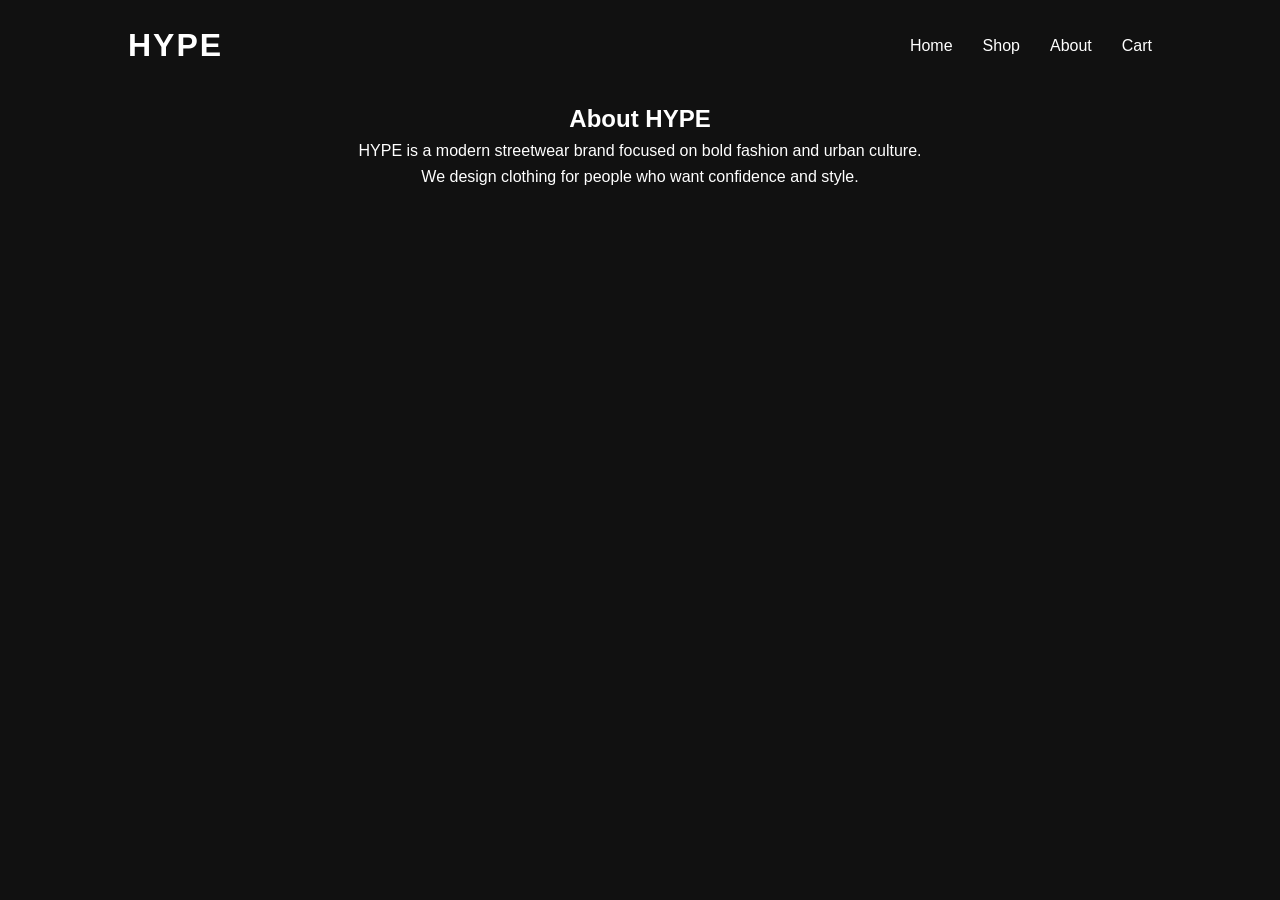
==== presonalproject/about.html @ e429f422 "add" ====
<!DOCTYPE html>
<html lang="en">
<head>
  <meta charset="UTF-8">
  <meta name="viewport" content="width=device-width, initial-scale=1.0">
  <title>About</title>
  <link rel="stylesheet" href="css/style.css">
</head>

<body>

<nav class="navbar">
  <div class="logo">HYPE</div>

  <ul class="nav-links">
    <li><a href="index.html">Home</a></li>
    <li><a href="shop.html">Shop</a></li>
    <li><a href="about.html">About</a></li>
    <li><a href="cart.html">Cart</a></li>
  </ul>
</nav>

<section class="about">
  <h2>About HYPE</h2>

  <p>
    HYPE is a modern streetwear brand focused on bold fashion and urban culture.
  </p>

  <p>
    We design clothing for people who want confidence and style.
  </p>
</section>

</body>
</html>
---- presonalproject/css/style.css ----
/* RESET */
*{
  margin: 0;
  padding: 0;
  box-sizing: border-box;
}

/* BODY */
body{
  font-family: 'Poppins', sans-serif;
  background: #111;
  color: white;
  line-height: 1.6;
}

/* NAVBAR */
.navbar{
  display: flex;
  justify-content: space-between;
  align-items: center;
  padding: 20px 10%;
  position: absolute;
  width: 100%;
  z-index: 100;
}

.logo{
  font-size: 2rem;
  font-weight: 700;
  letter-spacing: 2px;
}

.nav-links{
  display: flex;
  list-style: none;
  gap: 30px;
}

.nav-links a{
  text-decoration: none;
  color: white;
  transition: 0.3s;
}

.nav-links a:hover{
  color: #ff3c78;
}

/* HERO */
.hero{
  height: 100vh;
  background:
    linear-gradient(rgba(0,0,0,0.5), rgba(0,0,0,0.5)),
    url('https://images.unsplash.com/photo-1529139574466-a303027c1d8b?q=80&w=1400&auto=format&fit=crop');

  background-size: cover;
  background-position: center;

  display: flex;
  justify-content: center;
  align-items: center;
  text-align: center;
}

.hero-content{
  animation: fadeIn 2s ease;
}

.hero h1{
  font-size: 4rem;
  margin-bottom: 20px;
}

.hero p{
  font-size: 1.2rem;
  margin-bottom: 30px;
}

/* BUTTON (FIXED FOR LINKS) */
.btn{
  display: inline-block;
  padding: 12px 30px;
  background: #ff3c78;
  color: white;
  text-decoration: none;
  border-radius: 30px;
  transition: 0.3s;
}

.btn:hover{
  background: white;
  color: black;
}

/* PRODUCTS */
.products{
  padding: 100px 10%;
  text-align: center;
}

.products h2{
  font-size: 2.5rem;
  margin-bottom: 50px;
}

.product-grid{
  display: grid;
  grid-template-columns: repeat(auto-fit, minmax(250px,1fr));
  gap: 30px;
}

.product-card{
  background: #1b1b1b;
  border-radius: 20px;
  overflow: hidden;
  transition: 0.4s;
}

.product-card:hover{
  transform: translateY(-10px);
}

.product-card img{
  width: 100%;
  height: 350px;
  object-fit: cover;
  transition: 0.4s;
}

.product-card:hover img{
  transform: scale(1.05);
}

.product-info{
  padding: 20px;
}

/* TABLE */
.table-section{
  padding: 100px 10%;
  text-align: center;
}

table{
  width: 100%;
  border-collapse: collapse;
  background: #1b1b1b;
}

th, td{
  padding: 15px;
  border: 1px solid #333;
}

th{
  background: #ff3c78;
}

/* ABOUT */
.about{
  padding: 100px 10%;
  text-align: center;
}

/* FOOTER */
footer{
  background: black;
  text-align: center;
  padding: 20px;
}

/* ANIMATION */
@keyframes fadeIn{
  from{
    opacity: 0;
    transform: translateY(30px);
  }
  to{
    opacity: 1;
    transform: translateY(0);
  }
}

/* RESPONSIVE */
@media(max-width: 768px){
  .navbar{
    flex-direction: column;
    gap: 20px;
  }

  .hero h1{
    font-size: 2.5rem;
  }

  .nav-links{
    gap: 15px;
  }
}

.product-card p{
  margin-top: 5px;
}

.product-card{
  position: relative;
}

.product-card::after{
  content: "🛒";
  position: absolute;
  top: 10px;
  right: 10px;
  background: #ff3c78;
  padding: 5px 10px;
  border-radius: 10px;
}
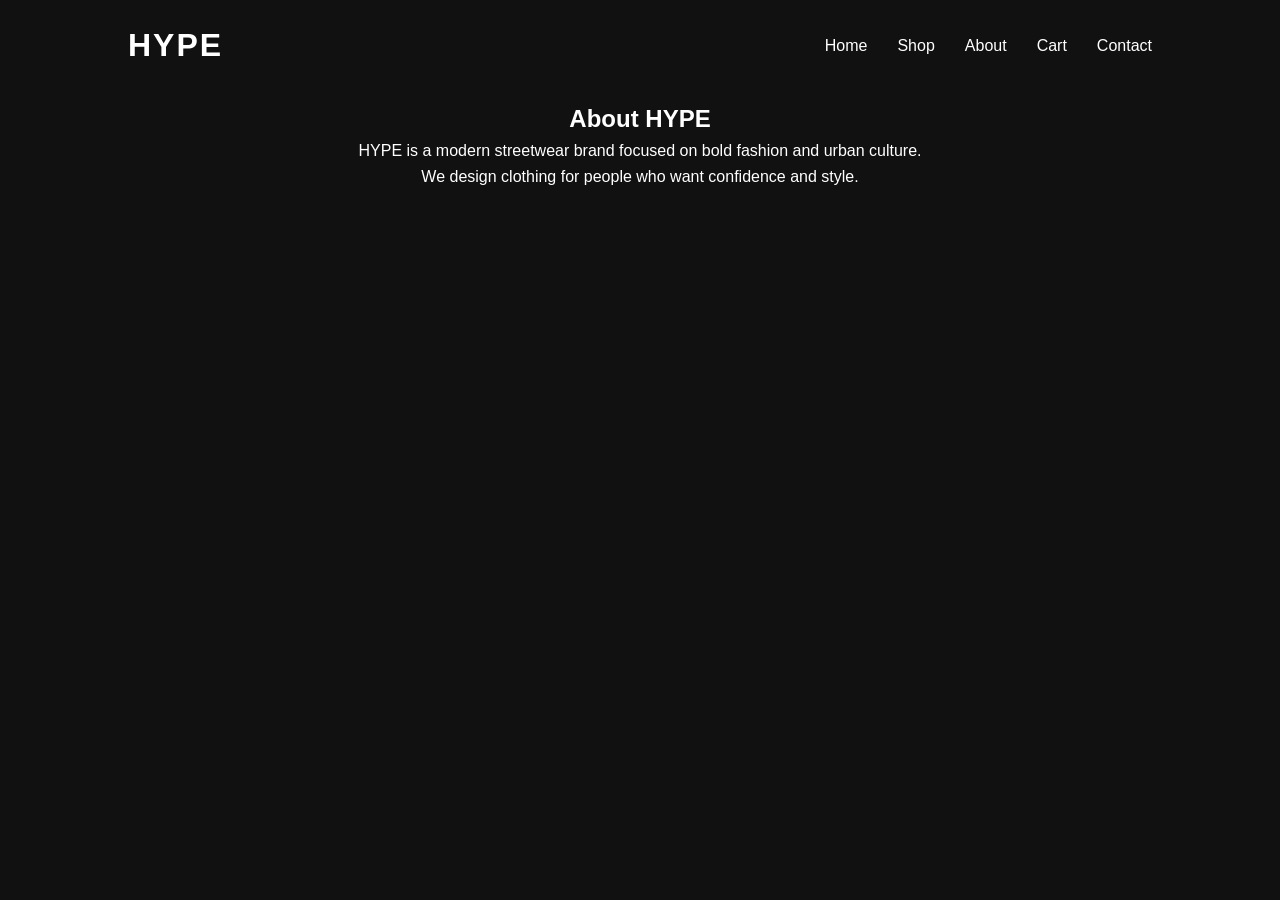
==== commit f709e425: "add" ====
--- a/presonalproject/about.html
+++ b/presonalproject/about.html
@@ -17,6 +17,7 @@
     <li><a href="shop.html">Shop</a></li>
     <li><a href="about.html">About</a></li>
     <li><a href="cart.html">Cart</a></li>
+    <li><a href="contact.html">Contact</a></li>
   </ul>
 </nav>
 
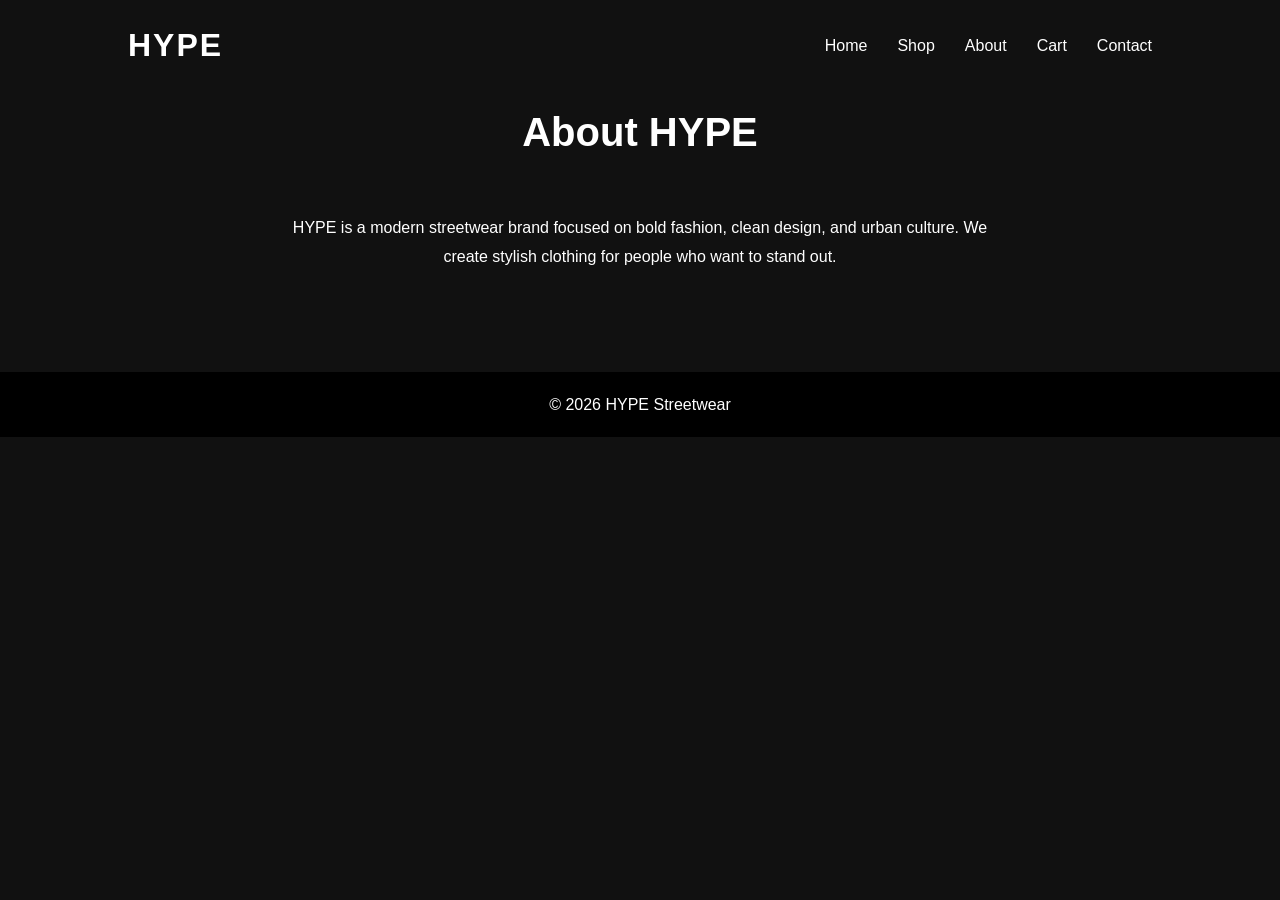
==== commit f1117648: "add" ====
--- a/presonalproject/about.html
+++ b/presonalproject/about.html
@@ -3,7 +3,7 @@
 <head>
   <meta charset="UTF-8">
   <meta name="viewport" content="width=device-width, initial-scale=1.0">
-  <title>About</title>
+  <title>About - HYPE</title>
   <link rel="stylesheet" href="css/style.css">
 </head>
 
@@ -21,17 +21,19 @@
   </ul>
 </nav>
 
-<section class="about">
+<section class="products">
   <h2>About HYPE</h2>
 
-  <p>
-    HYPE is a modern streetwear brand focused on bold fashion and urban culture.
-  </p>
-
-  <p>
-    We design clothing for people who want confidence and style.
+  <p style="max-width:700px; margin:auto; text-align:center; line-height:1.8;">
+    HYPE is a modern streetwear brand focused on bold fashion,
+    clean design, and urban culture. We create stylish clothing
+    for people who want to stand out.
   </p>
 </section>
 
+<footer>
+  <p>© 2026 HYPE Streetwear</p>
+</footer>
+
 </body>
 </html>
--- a/presonalproject/css/style.css
+++ b/presonalproject/css/style.css
@@ -213,4 +213,64 @@
   background: #ff3c78;
   padding: 5px 10px;
   border-radius: 10px;
+}
+
+/* IMAGE POPUP */
+
+.popup{
+  position: fixed;
+
+  top: 0;
+  left: 0;
+
+  width: 100%;
+  height: 100%;
+
+  background: rgba(0,0,0,0.85);
+
+  display: none;
+
+  justify-content: center;
+  align-items: center;
+
+  z-index: 9999;
+}
+
+.popup:target{
+  display: flex;
+}
+
+.popup img{
+  max-width: 80%;
+  max-height: 80%;
+
+  border-radius: 20px;
+
+  animation: zoom 0.3s ease;
+}
+
+.close{
+  position: absolute;
+
+  width: 100%;
+  height: 100%;
+
+  top: 0;
+  left: 0;
+}
+
+.product-card img{
+  cursor: pointer;
+}
+
+@keyframes zoom{
+  from{
+    transform: scale(0.7);
+    opacity: 0;
+  }
+
+  to{
+    transform: scale(1);
+    opacity: 1;
+  }
 }
